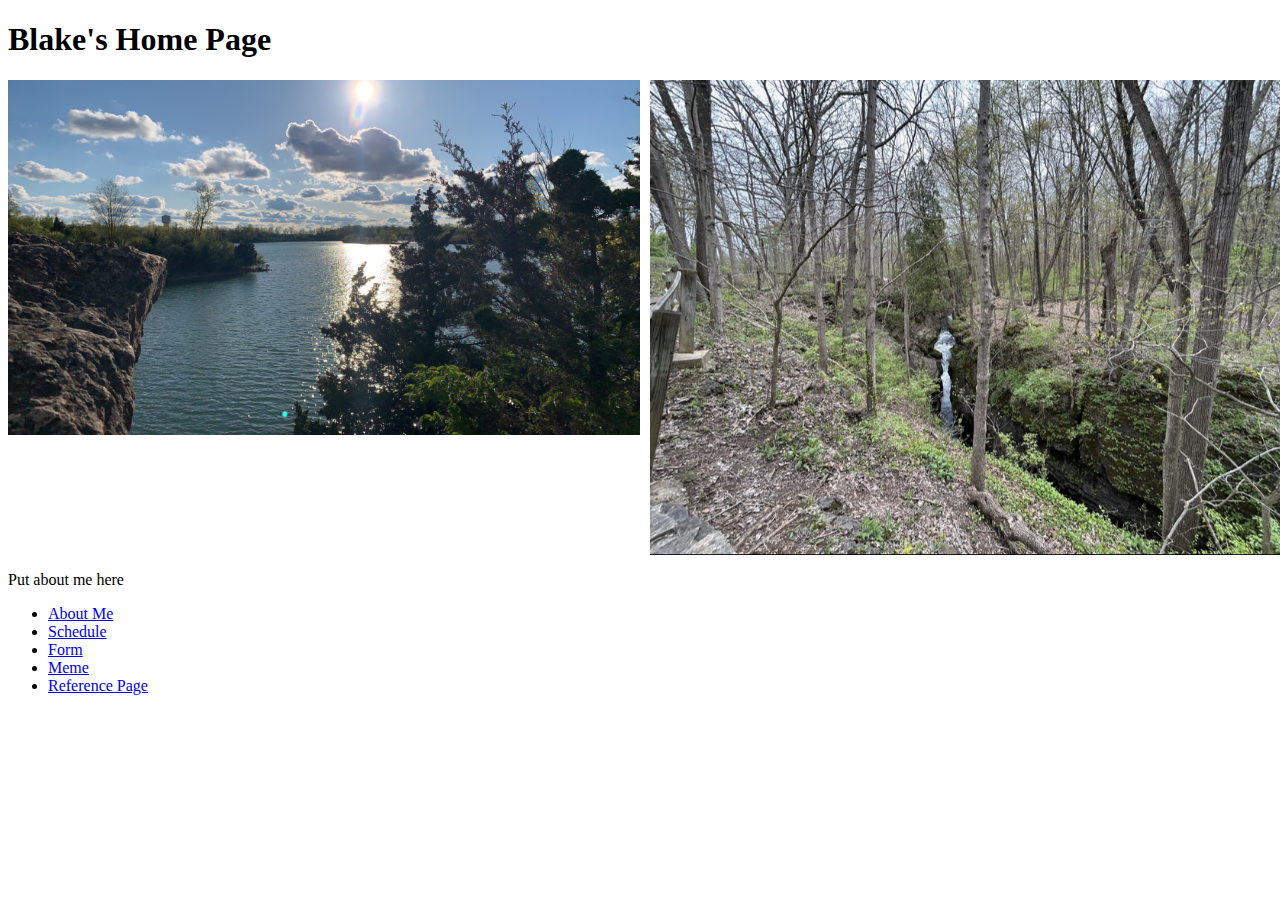
==== index.html @ e5cdecab "WEBSITE" ====
<!DOCTYPE html>
<html lang="en">

<head>
   <!--
    Author: Blake Hotchkiss
    Date:   11/29/2023
   -->

   <title>About Me</title>
   <meta charset="utf-8" />
   <link href="css/base.css" rel="stylesheet" />
   <link href="css/index.css" rel="stylesheet" />

</head>

    <body>
        <h1>
            Blake's Home Page
        </h1>
        <div class="grid">
            <img src="images/IMG_0644.JPG" alt="lake">
            <img src="images/IMG_1076.PNG" alt="water fall">
        </div>
        <p>Put about me here</p>
        <footer>
            <nav>
                <ul>
                    <li><a href="index.html">About Me</a></li>
                    <li><a href="Schedule.html">Schedule</a></li>
                    <li><a href="Form.html">Form</a></li>
                    <li><a href="Meme.html">Meme</a></li>
                    <li><a href="Reference.html">Reference Page</a></li>
                </ul>
            </nav>
        </footer>
    </body>

</html>
---- css/index.css ----
div.grid {
    display:grid; 
    grid-template-columns: 50% 50%;
    grid-gap: 10px;

}

img {
    width: 100%;
}
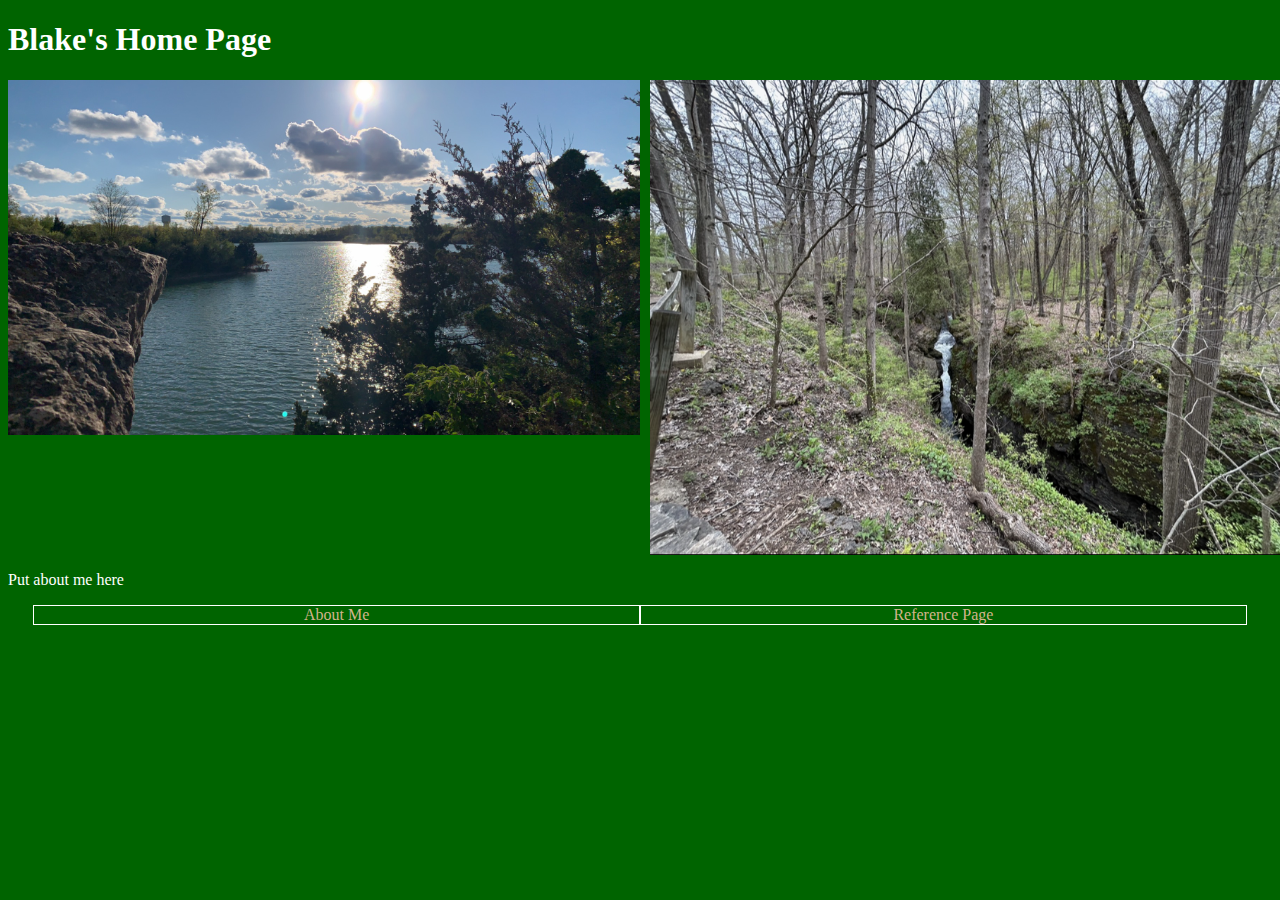
==== commit 24c968f2: "WEBSITE" ====
--- a/index.html
+++ b/index.html
@@ -27,9 +27,6 @@
             <nav>
                 <ul>
                     <li><a href="index.html">About Me</a></li>
-                    <li><a href="Schedule.html">Schedule</a></li>
-                    <li><a href="Form.html">Form</a></li>
-                    <li><a href="Meme.html">Meme</a></li>
                     <li><a href="Reference.html">Reference Page</a></li>
                 </ul>
             </nav>
--- a/css/base.css
+++ b/css/base.css
@@ -0,0 +1,106 @@
+nav{
+    display: table;
+
+}
+
+nav ul{
+    display: table-row;
+
+}
+
+nav ul li {
+	display: table-cell;
+	width: 15%;
+	text-align: center;
+	margin-right: 2%;
+	border: thin solid white;
+	border-collapse: collapse;
+}
+nav ul li:hover {
+background-color: green;
+}
+nav ul li a {
+	margin-bottom: 0;
+    color: tan;
+    text-decoration: none;
+    display: block;
+}
+nav {
+	display: table;
+	width: 96%;
+	margin: 0 auto;
+	float: none;
+}
+nav ul {
+	display: table-row;
+	margin: 0;
+}
+
+body {
+    background-color: darkgreen;
+    color: white;
+}
+
+/* ===============================
+   Mobile Styles: 0px to 640px 
+   ===============================
+*/
+@media only screen and (max-width: 640px) {
+
+    section#main {
+       width: 100%;
+    }
+    
+    section#right {
+       width: 100%;
+    }
+    
+    a#navicon {
+       display: block;
+    }
+    
+    header nav ul {
+       display: none;
+    }
+    
+    header nav ul li {
+       font-size: 1em;
+       line-height: 1.3em;
+       height: 1.3em;
+    }
+    
+    a#navicon:hover+ul, header nav ul:hover {
+       display: block;
+    }
+ }
+ 
+ /* =============================================
+    Tablet and Desktop Styles: greater than 640px
+    =============================================
+ */
+ @media only screen and (min-width: 641px) {
+ 
+    section#main {
+       float: left;
+       width: 70%;
+    }
+    
+    section#right {
+       float: left;
+       width: 30%;
+    }
+    
+    header nav ul {
+       display: -webkit-flex;
+       display: flex;
+       -webkit-flex-flow: row nowrap;
+       flex-flow: row nowrap;
+       -webkit-justify-content: center;
+       justify-content: center;
+    }
+    
+    header nav ul li {
+       -webkit-flex: 0 1 auto;
+       flex: 0 1 auto;
+    }
+ }